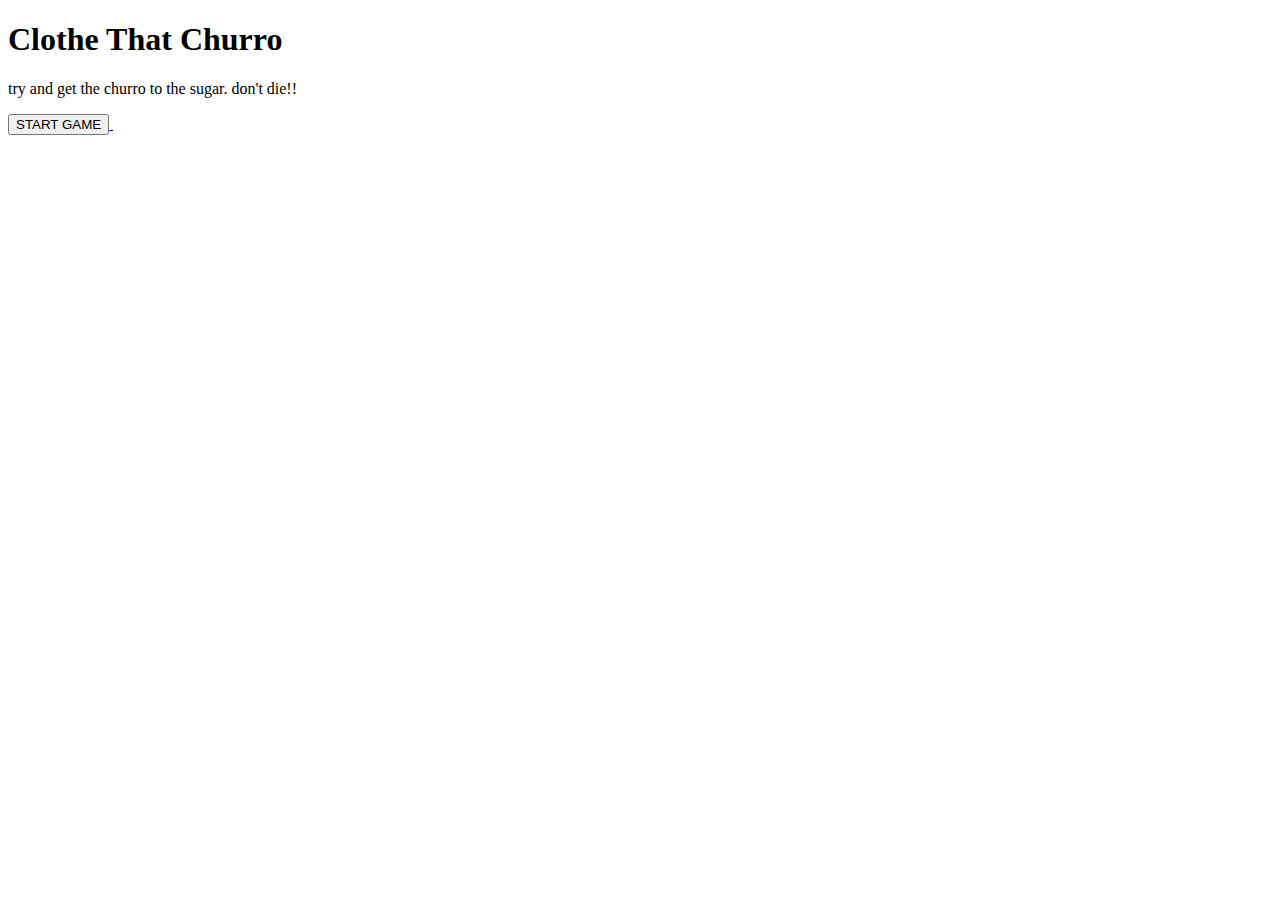
==== index.html @ 0ccfde31 "Create index.html" ====
<!DOCTYPE html> 
<html>
<head>
<link rel= 'stylesheet' href= "main.css"></link>
<title>!Clothe That Churro!</title>
<script
  src="http://code.jquery.com/jquery-3.2.1.min.js"
  integrity="sha256-hwg4gsxgFZhOsEEamdOYGBf13FyQuiTwlAQgxVSNgt4="
  crossorigin="anonymous"></script>
<script language="JavaScript" type="text/javascript" src="javascript.js"></script>

</head>

    <body>
        <h1 id= 'header'><b>Clothe That Churro</b></h1>
        <p id= 'p1'>try and get the churro to the sugar. don't die!!</p>
        <div class= "wrapper">
            <a href= "C:\Users\Abigail Calpito\Documents\SOHACKS 4 GAME\page2.html">
               <button type="button" class="btn btn-primary btn-lg">START GAME</button>     
            </a>      
        </div>

</html>
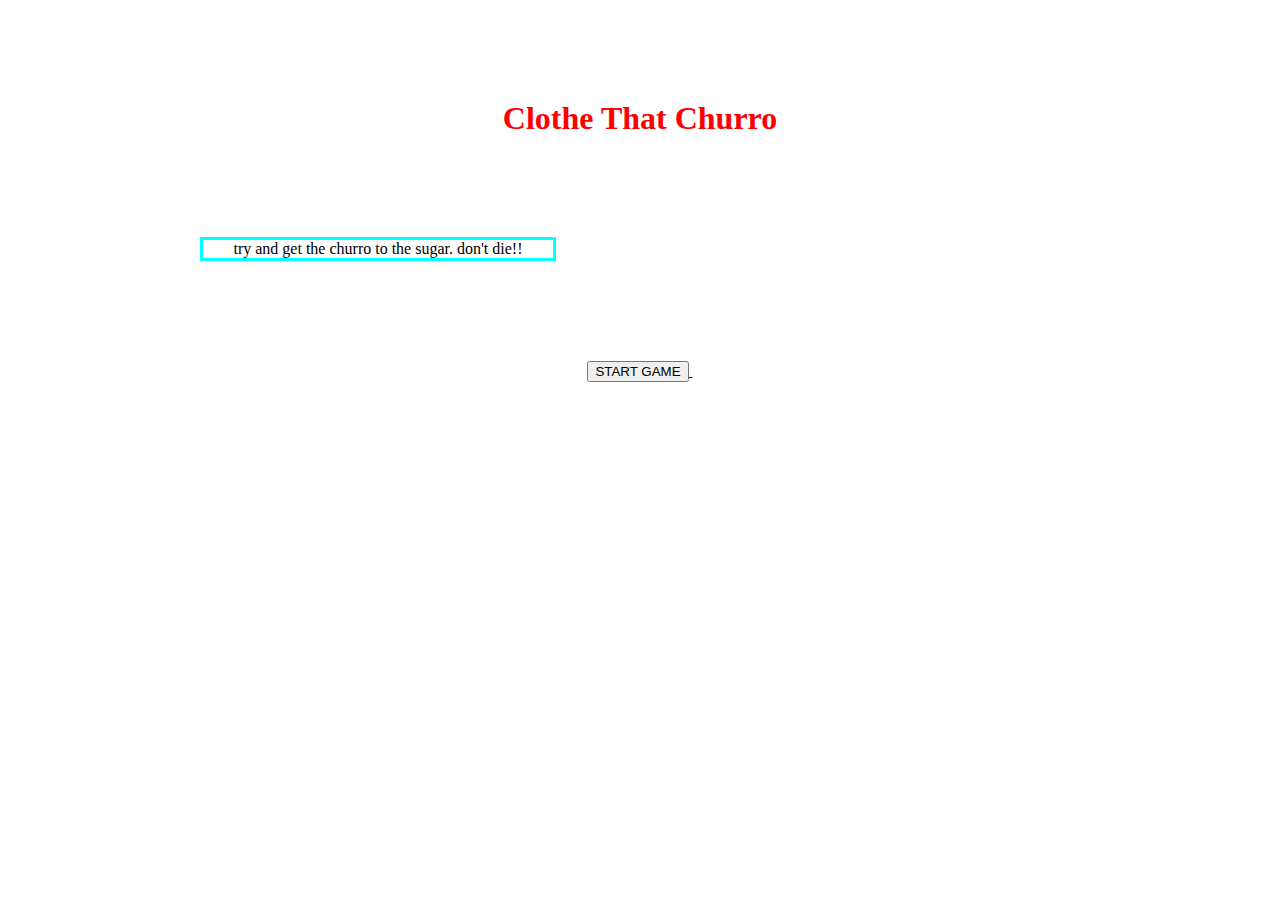
==== commit 884ffd4b: "Update index.html" ====
--- a/index.html
+++ b/index.html
@@ -15,7 +15,7 @@
         <h1 id= 'header'><b>Clothe That Churro</b></h1>
         <p id= 'p1'>try and get the churro to the sugar. don't die!!</p>
         <div class= "wrapper">
-            <a href= "C:\Users\Abigail Calpito\Documents\SOHACKS 4 GAME\page2.html">
+            <a href= "gamePage.html">
                <button type="button" class="btn btn-primary btn-lg">START GAME</button>     
             </a>      
         </div>
--- a/main.css
+++ b/main.css
@@ -0,0 +1,33 @@
+
+body{
+    display: block;
+    margin: 100px;
+}
+
+#header {
+   text-align: center;
+   color: red;
+
+}
+
+#p1 {
+    width: 350px;
+    border: 3px solid cyan;
+    padding: 100 px;
+    margin: 100px;
+    text-align: center;
+}
+
+.wrapper {
+    text-align: center;
+} 
+.button {
+    position: absolute;
+    top: 30%;
+}
+
+#page2 {
+    color: black;
+}
+
+
